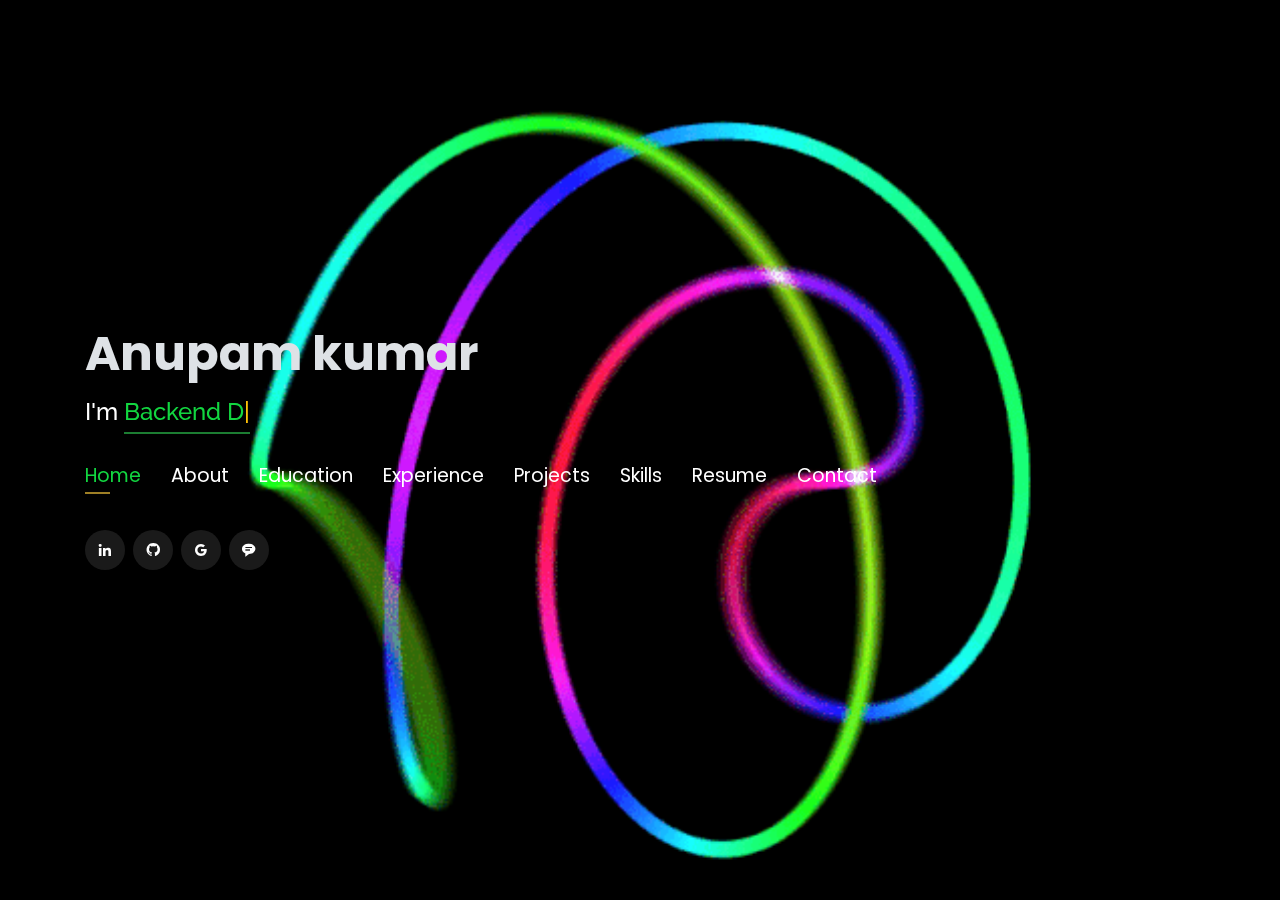
==== index.html @ 12efa213 "first commit" ====
<!DOCTYPE html>
<html lang="en">

<head>
  <!-- Google Tag Manager -->
  <script>(function(w,d,s,l,i){w[l]=w[l]||[];w[l].push({'gtm.start':
  new Date().getTime(),event:'gtm.js'});var f=d.getElementsByTagName(s)[0],
  j=d.createElement(s),dl=l!='dataLayer'?'&l='+l:'';j.async=true;j.src=
  'https://www.googletagmanager.com/gtm.js?id='+i+dl;f.parentNode.insertBefore(j,f);
  })(window,document,'script','dataLayer','GTM-5BB8W2X');</script>
  <!-- End Google Tag Manager -->
  <link rel="icon" type="image/png" href="/favicon.png"/>
  <meta charset="utf-8">
  <meta content="width=device-width, initial-scale=1.0" name="viewport">

  <title>Anupam Kumar</title>
  <meta content="" name="descriptison">
  <meta content="" name="keywords">

  <!-- Google Fonts -->
  <link href="https://fonts.googleapis.com/css?family=Open+Sans:300,300i,400,400i,600,600i,700,700i|Raleway:300,300i,400,400i,500,500i,600,600i,700,700i|Poppins:300,300i,400,400i,500,500i,600,600i,700,700i" rel="stylesheet">

  <!-- Vendor CSS Files -->
  <link href="assets/vendor/bootstrap/css/bootstrap.min.css" rel="stylesheet">
  <link href="assets/vendor/icofont/icofont.min.css" rel="stylesheet">
  <link href="assets/vendor/remixicon/remixicon.css" rel="stylesheet">
  <link href="assets/vendor/owl.carousel/assets/owl.carousel.min.css" rel="stylesheet">
  <link href="assets/vendor/boxicons/css/boxicons.min.css" rel="stylesheet">
  <link href="assets/vendor/venobox/venobox.css" rel="stylesheet">

  <!-- Template Main CSS File -->
  <link href="assets/css/style.css" rel="stylesheet">


  <!-- Global site tag (gtag.js) - Google Analytics -->
  <script async src="https://www.googletagmanager.com/gtag/js?id=UA-169007209-3"></script>
  <script>
    window.dataLayer = window.dataLayer || [];
    function gtag(){dataLayer.push(arguments);}
    gtag('js', new Date());

    gtag('config', 'UA-169007209-3');
  </script>


<!-- here goes the css for form -->


</head>

<body>
  
  <!-- Google Tag Manager (noscript) -->
  <noscript><iframe src="https://www.googletagmanager.com/ns.html?id=GTM-5BB8W2X"
  height="0" width="0" style="display:none;visibility:hidden"></iframe></noscript>
  <!-- End Google Tag Manager (noscript) -->
  <!-- ======= Header ======= -->
  <header id="header" class="header-tops">

    <div class="container">

      <h1><a href="index.html">Anupam kumar</a></h1>
      <h2 style="color:#fff">I'm <span class="typing" style="color:#12D640"></span></h2>
      <nav class="nav-menu d-none d-lg-block">
        <ul>
          <li class="active"><a href="#header"> <span>Home</span></a></li>
          <li><a href="#about"><span>About</span></a></li>
          <li><a href="#education"> <span>Education</span></a></li>
          <li><a href="#experience"> <span>Experience</span></a></li>
<!--          <li><a href="#projects"> <span>Projects</span></a></li>-->
          <li><a href="#portfolio"> <span>Projects</span></a></li>
          <li><a href="#skills"> <span>Skills</span></a></li>
          <li><a href="https://drive.google.com/file/d/1NU1OjI6oSIIse2gPGOGse52-xG4nlVmq/view?usp=sharing"> <span>Resume</span></a></li>
          <!-- <li><a href="#links"> <span>Resume & Links</span></a></li> -->
          <li><a href="#contacts"> <span>Contact</span></a></li>

        </ul>
      </nav><!-- .nav-menu -->

      <div class="social-links">
          <a href="https://www.linkedin.com/in/anupamkumar12" target="_blank" class="linkedin"><i class="bx bxl-linkedin"></i></a>
          <a href="https://www.github.com/Anupamsingh12" target="_blank" class="github"><i class="bx bxl-github"></i></a>
          <a href="mailto:anupmsingh12@gmail.com" target="_blank" class="google"><i class="bx bxl-google"></i></a>
        
              <br>  <a href="projects/sendmail.php" data-gall="portfolioDetailsGallery" data-vbtype="iframe" class="venobox" title="Project Details"><i class='bx bxs-message-rounded-detail'></i><br></a>
             
             
    </div></center>
      </div>

    </div>
  </header><!-- End Header -->

  <!-- ======= About Section ======= -->
  <section id="about" class="about">

    <!-- ======= About Me ======= -->
    <div class="about-me container">

      <div class="section-title">
        <h2>About</h2>
      </div>

      <div class="row">
        <div class="col-lg-4" data-aos="fade-right">
          <img src="assets/img/me2.jpg" class="img-fluid" alt="">
        </div>
        <div class="col-lg-8 pt-4 pt-lg-0 content" data-aos="fade-left">
          <p>Flexible and enthusiastic developer with a keen interest in software development and artificial intelligence. By comprehensive exposure
            to the underlying concepts and applying them vividly to various projects, my love for these domains came into being.
            I am a passionate individual who thrives to build and apply algorithms to solve real-world industry problems.
          </p>
          <div class="row">
            <div class="col-lg-6">
              <ul>
                <li><i class="icofont-rounded-right"></i> <strong>Birthday:</strong> 10 January 2000</li>
                <li><i class="icofont-rounded-right"></i> <strong>Phone:</strong> +91 7814162408</li>
              </ul>
            </div>
            <div class="col-lg-6">
              <ul>
                <li><i class="icofont-rounded-right"></i> <strong>City:</strong> begusarai,Bihar, India,851127</li>
                <li><i class="icofont-rounded-right"></i> <strong>Email:</strong> anupmsingh12@gmail.com</li>
              </ul>
            </div>
          </div>
        </div>
      </div>

    </div><!-- End About Me -->

    <!-- ======= Interests ======= -->
    <div class="interests container">

      <div class="section-title">
        <h2>Interests</h2>
      </div>

      <div class="row">
        <div class="col-lg-3 col-md-4">
          <div class="icon-box">
            <i class="ri-global-line" style="color: #ffbb2c;"></i>
            <h3>Software Development</h3>
          </div>
        </div>
        <div class="col-lg-3 col-md-4 mt-4 mt-md-0">
          <div class="icon-box">
            <i class="ri-database-2-line" style="color: #5578ff;"></i>
            <h3>Machine Learning</h3>
          </div>
        </div>
        <div class="col-lg-3 col-md-4 mt-4 mt-md-0">
          <div class="icon-box">
            <i class="ri-camera-3-line" style="color: #e80368;"></i>
            <h3>Computer Vision</h3>
          </div>
        </div>
        <div class="col-lg-3 col-md-4 mt-4 mt-lg-0">
          <div class="icon-box">
            <i class="ri-english-input" style="color: #1c7d32;"></i>
            <h3>Natural Language Processing</h3>
          </div>
        </div>
        <div class="col-lg-3 col-md-4 mt-4">
          <div class="icon-box">
            <i class="ri-code-s-slash-fill" style="color: #28a745;"></i>
            <h3>Software Engineering</h3>
          </div>
        </div>
        <div class="col-lg-3 col-md-4 mt-4">
          <div class="icon-box">
            <i class="ri-bar-chart-box-line" style="color: #f1081f;"></i>
            <h3>Visualization</h3>
          </div>
        </div>
        <div class="col-lg-3 col-md-4 mt-4">
          <div class="icon-box">
            <i class="ri-file-list-3-line" style="color: #47aeff;"></i>
            <h3>Algorithms</h3>
          </div>
        </div>
        <div class="col-lg-3 col-md-4 mt-4">
          <div class="icon-box">
            <i class="ri-image-line" style="color: #ffc107;"></i>
            <h3>Image Processing</h3>
          </div>
        </div>
      </div>

    </div><!-- End Interests -->
  </section><!-- End About Section -->



  <!-- ======= Education Section ======= -->
  <section id="education" class="services">
    <div class="container">
      <div class="section-title">
        <h2>Education</h2>
      </div>
      <div class="row">
        <div class="col-lg-12" data-aos="fade-up" style="display: inline-block;">


            <div class="col-md-4 mt-4 mt-md-0 icon-box" data-aos="fade-up" data-aos-delay="100" style="padding:0px 0px;padding-bottom: 5px;display: inline-block;">
              <img src="assets/img/education/lpu.jpg" class="img-fluid" alt="">
              <!-- <h4 style="text-align:left;"><a href="https://www.asu.edu/" target="_blank" style="color:#12d640">Arizona State University</a><br> </h4> -->
              <p style="text-align:left;color:#fff;padding: 5px 10px;"><em>B.Tech(Hons.). in Computer Science</em></p>
              <h5 style="text-align:left;padding: 0px 10px;">1 July 2018 - Present</h5>
              <h6 style="text-align:left;color:#fff;padding: 0px 10px;">relevant Coursework</h6>
              <ul style="text-align:left;color:#fff;">
                <li>Data science</li>
                <li>Web development</li>
                <li>Foundation Of Algorithms</li>
              </ul>
            </div>
            <div class="col-md-4 mt-4 mt-md-0 icon-box" data-aos="fade-up" data-aos-delay="100" style="padding:0px 0px;padding-bottom: 5px;display: inline-block;">
              <img src="assets/img/education/sfs.png" class="img-fluid" alt="">
              <!-- <h4 style="text-align:left;"><a href="https://ahduni.edu.in/" target="_blank" style="color:#12d640">Ahmedabad University</a><br> </h4> -->
              <p style="text-align:left;color:#fff;padding: 5px 10px;"><em>Matriculation and Intermediate</em></p>
              <h5 style="text-align:left;padding: 0px 10px;">march 2015 - march 2017</h5>
              <h6 style="text-align:left;color:#fff;padding: 0px 10px;">Relevant Coursework</h6>
              <ul style="text-align:left;color:#fff;">
                <!-- <li>Data Structures &amp; Algorithms</li> -->
                <li>Physics</li>
                <!-- <li>Operating Systems</li> -->
                <li>chemistry</li>
                <li>Mathematics</li>
                <!-- <li>Computer Vision</li> -->
              </ul>
            </div>
          </div>
        </div>
      </div>


    <div class="portfolio">
    <div class="container">
      <div class="section-title">
        <h2>Online Certification</h2>
      </div>

      <div class="row portfolio-container" style="position: relative; height: 437.75px;">

         <div class="col-lg-4 col-md-6 portfolio-item filter-app" style="position: absolute; left: 0px; top: 0px;">
          <div class="portfolio-wrap">
            <img src="assets/img/certification/ebox.png" class="img-fluid" alt="">
            <div class="portfolio-info">
              <h4>Java</h4>
              <div class="portfolio-links">
                <a href="https://drive.google.com/file/d/12Aes1IVSeDxlJx2y1OiAWIaRUQjq3otf/view?usp=sharing" target="_blank" title="Certificate"><i class="bx bx-link"></i></a>
              </div>
            </div>
           </div>
          </div>

        <div class="col-lg-4 col-md-6 portfolio-item filter-app" style="position: absolute; left: 370px; top: 0px;">
          <div class="portfolio-wrap">
            <img src="assets/img/certification/kaggle.png" class="img-fluid" alt="">
            <div class="portfolio-info">
              <h4>introduction to machine learning</h4>
              <div class="portfolio-links">
                <a href="https://drive.google.com/file/d/1kvhrOvE-CWPiLI0exNDGuZQAUrwc5JkM/view?usp=sharing" target="_blank" title="Certificate"><i class="bx bx-link"></i></a>
              </div>
            </div>
          </div>
        </div>

        <div class="col-lg-4 col-md-6 portfolio-item filter-app" style="position: absolute; left: 740px; top: 0px;">
          <div class="portfolio-wrap">
            <img src="assets/img/certification/learnmall.png" class="img-fluid" alt="">
            <div class="portfolio-info">
              <h4>data science bootcamp</h4>
              <div class="portfolio-links">
                <a href="https://drive.google.com/file/d/16VmuNgab9q4-Um8GVE4U0iB0DQP47SGy/view?usp=sharing"><i class="bx bx-link"></i></a>
              </div>
            </div>
          </div>
        </div>

        <div class="col-lg-4 col-md-6 portfolio-item filter-project" style="position: absolute; left: 0px; top: 218.875px;">
          <div class="portfolio-wrap">
            <img src="assets/img/certification/gl.png" class="img-fluid" alt="">
            <div class="portfolio-info">
              <h4>data visualisation using tableu</h4>
              <div class="portfolio-links">
                <a href="https://olympus1.greatlearning.in/course_certificate/HURLMGUX" target="_blank" title="Certificate"><i class="bx bx-link"></i></a>
              </div>
            </div>
          </div>
        </div>

        <div class="col-lg-4 col-md-6 portfolio-item filter-project" style="position: absolute; left: 370px; top: 218.875px;">
          <div class="portfolio-wrap">
            <img src="assets/img/certification/gl.png" class="img-fluid" alt="">
            <div class="portfolio-info">
              <h4>neural network and deep lerning</h4>
              <div class="portfolio-links">
                <a href="https://olympus1.greatlearning.in/course_certificate/LFZDYBSR" target="_blank" title="Certificate"><i class="bx bx-link"></i></a>
              </div>
            </div>
          </div>
        </div>


        <div class="col-lg-4 col-md-6 portfolio-item filter-project" style="position: absolute; left: 740px; top: 218.875px;">
          <div class="portfolio-wrap">
            <img src="assets/img/certification/dai.jpg" class="img-fluid" alt="">
            <div class="portfolio-info">
              <h4>Neural Networks and Deep Learning</h4>
              <div class="portfolio-links">
                <a href="#" target="_blank" title="Certificate"><i class="bx bx-link"></i></a>
              </div>
            </div>
          </div>
        </div>

      </div>
    </div>
    </div>

  </section>
  <!-- End Education Section -->



  <!-- Start Experience Section -->

  <section id="experience" class="services">
    <div class="container">
      <div class="section-title">
        <h2>Experience</h2>
      </div>
      <div class="row">
          <div class="col-lg-12" data-aos="fade-up">
              <div class="col-md-12 mt-4 mt-md-0 icon-box" data-aos="fade-up" data-aos-delay="100">
                <h4 style="text-align:left;"><a href="https://www.pomonart.com" style="color:#12d640">pomonart.com</a><br> </h4>
                <h5 style="text-align:left;">July 2020 - August 2020</h5>
                <p style="text-align:left;color:#fff"><em>frelancer as a backend developer</em></p>
                <ul style="text-align:left;">
                  <li>Responsible for the design and development of backend application of pomonart.com.</li>
                  <li>integrating third party APIs for email and sms</li>
                  <li>Got exposure of working with server side language such as php.</li>
                </ul>
              </div>
              <div class="col-md-12 mt-4 mt-md-0 icon-box" data-aos="fade-up" data-aos-delay="100">
                <h4 style="text-align:left;"><a href="https://www.tripzilaa.com/" target="_blank" style="color:#12d640">tripzilaa.com</a><br> </h4>
                <h5 style="text-align:left;">january 2021 - march 2021</h5>
                <p style="text-align:left;color:#fff"><em>freelancer as backend developer</em></p>
                <ul style="text-align:left;">
                  <li>developed a full fleged working site for online cab booking service </li>
                  <li>Designed pipeline of the whole project to get it incorporated in the product of the company. </li>
                  <li>integratred location api, distance matrics Api and razor pay payment gateway</li>
                </ul>
              </div>
              <div class="col-md-12 mt-4 mt-md-0 icon-box" data-aos="fade-up" data-aos-delay="100">
                <h4 style="text-align:left;"><a href="https://www.bixlash.com" target="_blank" style="color:#12d640">Bixlash.com</a><br> </h4>
                <h5 style="text-align:left;">may 2021 - july 2021</h5>
                <p style="text-align:left;color:#fff"><em>backend developer</em></p>
                <ul style="text-align:left;">
                  <li>Worked on development of full backend of online digital e-com site</li>
                  <li>Implemented email and sms api, product purchasing and uploading and payment features</li>
                </ul>
            </div>
          </div>
        </div>
    </div>
  </section>

  <!-- End Experience Section -->



  <!-- Start Project Section -->
  <section id="portfolio" class="portfolio">
    <div class="container">

      <div class="section-title">
        <h2>Projects</h2>
      </div>

      <div class="row">
        <div class="col-lg-12 d-flex justify-content-center">
          <ul id="portfolio-flters">
            <li data-filter="*" class="filter-active">All</li>
            <li data-filter=".filter-app">Web-App</li>
            <li data-filter=".filter-project">Project</li>
          </ul>
        </div>
      </div>

      <div class="row portfolio-container">

        <div class="col-lg-4 col-md-6 portfolio-item filter-app">
          <center><h4>tripzilaa.com</h4></center>
          <div class="portfolio-wrap">
            <img src="assets/img/project/index.png" class="img-fluid" alt="">
            <div class="portfolio-info">
              
              <div class="portfolio-links">
                <a href="projects/musicplayer.html" data-gall="portfolioDetailsGallery" data-vbtype="iframe" class="venobox" title="Project Details"><i class="bx bx-info-circle"></i></a>
              </div>
            </div>
          </div>
        </div>

        <div class="col-lg-4 col-md-6 portfolio-item filter-app">
          <center><h4>cvd. Alert system</h4></center>
          <div class="portfolio-wrap">
            <img src="assets/img/project/cvd.png" class="img-fluid" alt="">
            <div class="portfolio-info">
              
              <div class="portfolio-links">
                <a href="projects/recommender.html" data-gall="portfolioDetailsGallery" data-vbtype="iframe" class="venobox" title="Project Details"><i class="bx bx-info-circle"></i></a>
              </div>
            </div>
          </div>
        </div>

        <div class="col-lg-4 col-md-6 portfolio-item filter-app">
          <center><h4>Bixlash.com</h4></center>
          <div class="portfolio-wrap">
            <img src="assets/img/project/bix.png" class="img-fluid" alt="">
            <div class="portfolio-info">
              <div class="portfolio-links">
                <a href="projects/todo.html" data-gall="portfolioDetailsGallery" data-vbtype="iframe" class="venobox" title="Project Details"><i class="bx bx-info-circle"></i></a>
              </div>
            </div>
          </div>
        </div>

        <div class="col-lg-4 col-md-6 portfolio-item filter-app">
          <br>
          <center><h4>swapreel</h4></center>
          <div class="portfolio-wrap">
            <img src="assets/img/project/social.png" class="img-fluid" alt="">
            <div class="portfolio-info">
              <div class="portfolio-links">
                <a href="projects/ml.html" data-gall="portfolioDetailsGallery" data-vbtype="iframe" class="venobox" title="Project Details"><i class="bx bx-info-circle"></i></a>
              </div>
            </div>
          </div>
        </div>

        <div class="col-lg-4 col-md-6 portfolio-item filter-app">
          <br>
          <center><h4>live chat room</h4></center>
          <div class="portfolio-wrap">
            <img src="assets/img/project/blog.jpg" class="img-fluid" alt="">
            <div class="portfolio-info">
              <div class="portfolio-links">
                <a href="projects/chatroom.html" data-gall="portfolioDetailsGallery" data-vbtype="iframe" class="venobox" title="Project Details"><i class="bx bx-info-circle"></i></a>
              </div>
            </div>
          </div>
        </div>

        <div class="col-lg-4 col-md-6 portfolio-item filter-project">
          <br>
          <center><h4>Mood player</h4></center>
          <div class="portfolio-wrap">
            <img src="assets/img/project/mus.png" class="img-fluid" alt="">
            <div class="portfolio-info">
              <div class="portfolio-links">
                <a href="projects/vdg.html" data-gall="portfolioDetailsGallery" data-vbtype="iframe" class="venobox" title="Project Details"><i class="bx bx-info-circle"></i></a>
              </div>
            </div>
          </div>
        </div>

        <div class="col-lg-4 col-md-6 portfolio-item filter-project">
          <br>
          <center><h4>House price prediction</h4></center>
          <div class="portfolio-wrap">
            <img src="assets/img/project/house.png" class="img-fluid" alt="">
            <div class="portfolio-info">
              <h4>Resume Section Classifier</h4>
              <div class="portfolio-links">
                <a href="projects/resume.html" data-gall="portfolioDetailsGallery" data-vbtype="iframe" class="venobox" title="Project Details"><i class="bx bx-info-circle"></i></a>
              </div>
            </div>
          </div>
        </div>

        <div class="col-lg-4 col-md-6 portfolio-item filter-project">
          <br>
          <center><h4>ipl dataset analysis</h4></center>
          <div class="portfolio-wrap">
            <img src="assets/img/project/ipl.png" class="img-fluid" alt="">
            <div class="portfolio-info">
              <div class="portfolio-links">
                <a href="projects/gan.html" data-gall="portfolioDetailsGallery" data-vbtype="iframe" class="venobox" title="Project Details"><i class="bx bx-info-circle"></i></a>
              </div>
            </div>
          </div>
        </div>
         <div class="col-lg-4 col-md-6 portfolio-item filter-project">
          <br>
          <center><h4>attention span detector</h4></center>
          <div class="portfolio-wrap">
            <img src="assets/img/project/attention.png" class="img-fluid" alt="">
            <div class="portfolio-info">
              <div class="portfolio-links">
                <a href="projects/attention.html" data-gall="portfolioDetailsGallery" data-vbtype="iframe" class="venobox" title="Project Details"><i class="bx bx-info-circle"></i></a>
              </div>
            </div>
          </div>
        </div>
      </div>
    </div>
  </section>

  <!-- End Project Section -->



  <!-- Start Skills Section -->

  <section id="skills" class="services">
    <div class="container">
      <div class="section-title">
        <h2>Skills</h2>
      </div>
      <div class="row">
        <div class="col-lg-12" data-aos="fade-up">
          <div class="col-md-12 mt-4 mt-md-0 icon-box" data-aos="fade-up" data-aos-delay="100" style="background:#fff">
            <h4 style="text-align:left;color:#09203a">Languages and Databases</h4>
                <p style="text-align:left;">
                  <img src="https://www.vectorlogo.zone/logos/python/python-horizontal.svg" alt="vectorlogo.zone" height="50" width="150">
                  <img src="https://www.vectorlogo.zone/logos/java/java-horizontal.svg" alt="vectorlogo.zone" height="50" width="120">
                  <img src="https://www.vectorlogo.zone/logos/w3_html5/w3_html5-ar21.svg" alt="vectorlogo.zone">
                  <img src="https://upload.wikimedia.org/wikipedia/commons/d/d5/CSS3_logo_and_wordmark.svg" alt="upload.wikimedia.org" height="60" width="90">
                  <img src="https://www.vectorlogo.zone/logos/mysql/mysql-horizontal.svg" alt="vectorlogo.zone" height="70" width="130">
                  <img src="https://www.vectorlogo.zone/logos/postgresql/postgresql-horizontal.svg" alt="vectorlogo.zone" height="50" width="190">

                </p>
            </div>
            <div class="col-md-12 mt-4 mt-md-0 icon-box" data-aos="lefade-up" data-aos-delay="100" style="background:#fff">
              <h4 style="text-align:left;color:#09203a">Frameworks</h4>
                <p style="text-align:left;">
                  <img src="https://www.vectorlogo.zone/logos/pocoo_flask/pocoo_flask-ar21.svg" alt="vectorlogo.zone">
                  <img src="https://www.vectorlogo.zone/logos/djangoproject/djangoproject-ar21.svg" alt="vectorlogo.zone">
                  <img src="https://www.vectorlogo.zone/logos/getbootstrap/getbootstrap-ar21.svg" alt="vectorlogo.zone">
                  <img src="https://www.vectorlogo.zone/logos/tensorflow/tensorflow-ar21.svg" alt="vectorlogo.zone">
                
                  <img src="https://www.vectorlogo.zone/logos/opencv/opencv-ar21.svg" alt="vectorlogo.zone">
                  <img src="https://upload.wikimedia.org/wikipedia/commons/0/05/Scikit_learn_logo_small.svg" alt="upload.wikimedia.org" width="90" height="70">
              </p>
          </div>
          <div class="col-md-12 mt-4 mt-md-0 icon-box" data-aos="lefade-up" data-aos-delay="100" style="background:#fff">
              <h4 style="text-align:left;color:#09203a">Tools</h4>
                <p style="text-align:left;">
                  <img src="https://www.vectorlogo.zone/logos/git-scm/git-scm-ar21.svg" alt="vectorlogo.zone">
                  <img src="https://www.vectorlogo.zone/logos/amazon_aws/amazon_aws-ar21.svg" alt="vectorlogo.zone">
                  <img src="https://www.vectorlogo.zone/logos/heroku/heroku-ar21.svg" alt="vectorlogo.zone">
                  <img src="https://www.vectorlogo.zone/logos/jupyter/jupyter-ar21.svg" alt="vectorlogo.zone">
              </p>
          </div>
        </div>
      </div>
    </div>
  </section>

  <!-- End Skills Section -->




  <!-- Start Links section -->
  <section id="links" class="services">
    <div class="container">
      <div class="section-title">
        <h2>Resume & Links</h2>
      </div>
      <div class="row">
        <div class="col-md-3 mt-4 mt-md-0 icon-box" data-aos="fade-up" data-aos-delay="100">
          <a href="https://drive.google.com/file/d/1NU1OjI6oSIIse2gPGOGse52-xG4nlVmq/view?usp=sharing" target="_blank"><div class="icon"><i class="icofont-page"></i></div></a>
          <h4 class="title"><a href="https://drive.google.com/file/d/1NU1OjI6oSIIse2gPGOGse52-xG4nlVmq/view?usp=sharing" target="_blank">Resume</a></h4>
          <p class="description" style="color:#fff;">The link contains downloadable resume</p>
        </div>
        <div class="col-md-3 mt-4 mt-md-0 icon-box" data-aos="fade-up">
          <a href="https://github.com/rajaprerak/LeetCode_Problems" target="_blank"><div class="icon"><i class="icofont-link"></i></div></a>
          <h4 class="title"><a href="https://github.com/rajaprerak/LeetCode_Problems" target="_blank">LeetCode Repository</a></h4>
          <p class="description" style="color:#fff;"> The github repository contains leetcode problems solution in python.</p>
        </div>
       
      </div>
    </div>
  </section> <!--End Links Section -->


  <!-- Start Contact Section -->

  <section id="contacts" class="contact">
    <div class="container">

      <div class="section-title">
        <h2>Contact</h2>
      </div>

      <div class="row mt-2">

        <div class="col-md-6 d-flex align-items-stretch">
          <div class="info-box">
            <i class="bx bx-map"></i>
            <h3>My Address</h3>
            <p>near uco bank, Birpur</p>
            <p>Begusarai, Bihar</p>
            <p>India, 851127</p>
          </div>
        </div>

        <div class="col-md-6 mt-4 mt-md-0 d-flex align-items-stretch">
          <div class="info-box">
            <i class="bx bx-share-alt"></i>
            <h3>Social Profiles</h3>
            <div class="social-links">
              <a href="https://www.linkedin.com/in/anupamkumar12" target="_blank" class="linkedin"><i class="bx bxl-linkedin"></i></a>
              <a href="https://www.github.com/Anupamsingh12" target="_blank" class="github"><i class="bx bxl-github"></i></a>
              <a href="mailto:anupmsingh12@gmail.com" target="_blank" class="google"><i class="bx bxl-google"></i></a>

            </div>
          </div>
        </div>

        <div class="col-md-6 mt-4 d-flex align-items-stretch">
          <div class="info-box">
            <i class="bx bx-envelope"></i>
            <h3>Email</h3>
            <p>anupmsingh12@gmail.com</p>
            <p>anupmkumar10@gmail.com</p>
          </div>
        </div>
        <div class="col-md-6 mt-4 d-flex align-items-stretch">
          <div class="info-box">
            <i class="bx bx-phone-call"></i>
            <h3>Contact</h3>
            <p>+91 7814162408</p>
          </div>
        </div>
      </div>
     <div class="col-lg-4 col-md-6 portfolio-item filter-app">
          
          
            
            
              
              <div class="portfolio-links">
              <br><center>  <a href="projects/sendmail.php" data-gall="portfolioDetailsGallery" data-vbtype="iframe" class="venobox" title="Project Details"><button style="width: 250px; height: 50px;  background-color:#283b59; color: #12d640;">send direct message</button><br></a></center>
             
              </div>
         
        </div>
    </div>
  </section>

  <!-- End Contact Section -->

  <!-- Vendor JS Files -->
  <script src="assets/vendor/jquery/jquery.min.js"></script>
  <script src="assets/vendor/bootstrap/js/bootstrap.bundle.min.js"></script>
  <script src="assets/vendor/jquery.easing/jquery.easing.min.js"></script>
  <script src="assets/vendor/php-email-form/validate.js"></script>
  <script src="assets/vendor/waypoints/jquery.waypoints.min.js"></script>
  <script src="assets/vendor/counterup/counterup.min.js"></script>
  <script src="assets/vendor/owl.carousel/owl.carousel.min.js"></script>
  <script src="assets/vendor/isotope-layout/isotope.pkgd.min.js"></script>
  <script src="assets/vendor/venobox/venobox.min.js"></script>
  <script src="assets/vendor/typed.js/typed.min.js"></script>
  <script type="text/javascript">
    var typed = new Typed('.typing',{
      strings: ["Backend Developer","data Scientist","freelancer"],
      loop: true,
      typeSpeed: 65,
      backSpeed: 65
    });
  </script>

  <!-- Template Main JS File -->
  <script src="assets/js/main.js"></script>

</body>

</html>
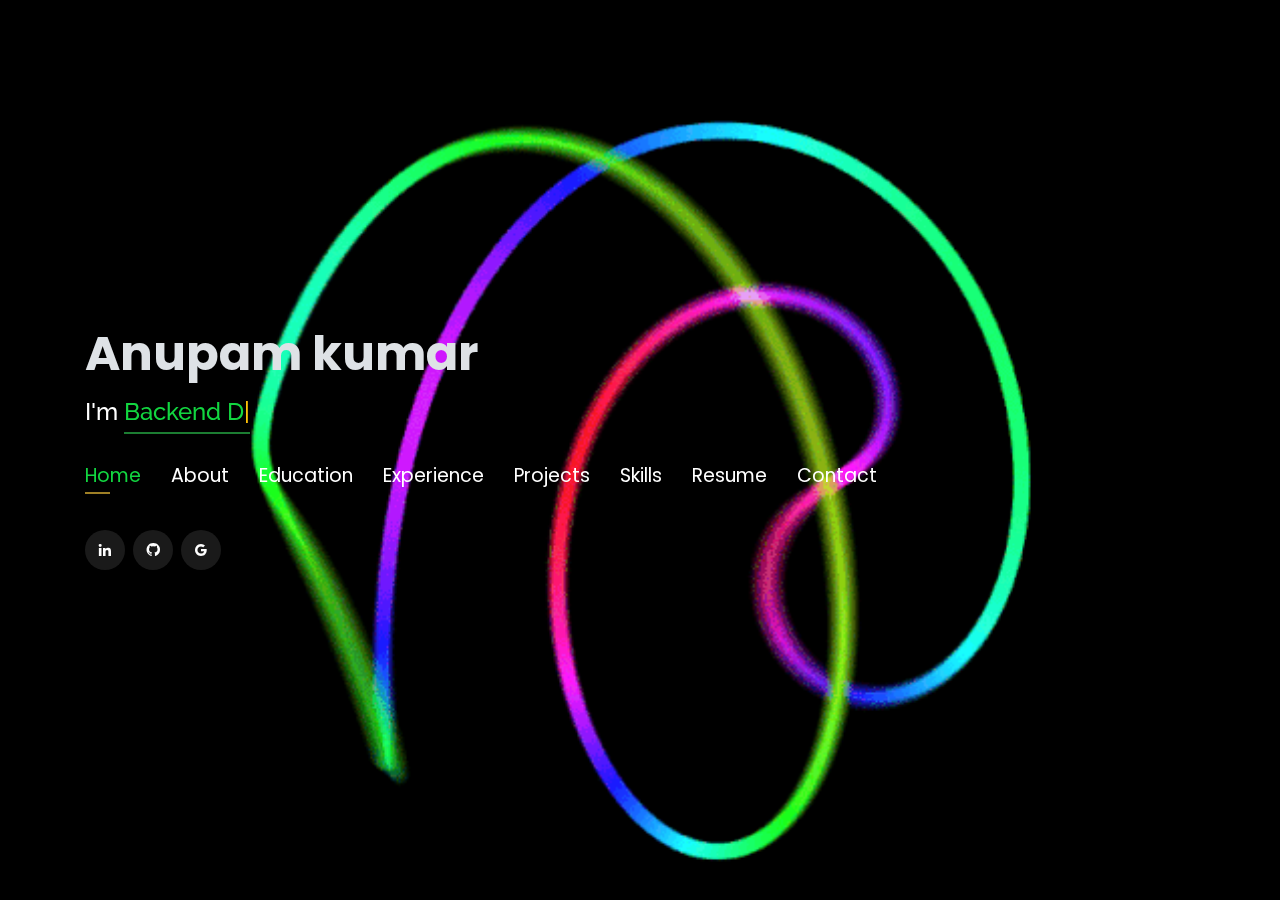
==== commit 75631f41: "updated sendmail" ====
--- a/index.html
+++ b/index.html
@@ -82,7 +82,7 @@
           <a href="https://www.github.com/Anupamsingh12" target="_blank" class="github"><i class="bx bxl-github"></i></a>
           <a href="mailto:anupmsingh12@gmail.com" target="_blank" class="google"><i class="bx bxl-google"></i></a>
         
-              <br>  <a href="projects/sendmail.php" data-gall="portfolioDetailsGallery" data-vbtype="iframe" class="venobox" title="Project Details"><i class='bx bxs-message-rounded-detail'></i><br></a>
+<!--               <br>  <a href="projects/sendmail.php" data-gall="portfolioDetailsGallery" data-vbtype="iframe" class="venobox" title="Project Details"><i class='bx bxs-message-rounded-detail'></i><br></a> -->
              
              
     </div></center>
@@ -646,7 +646,7 @@
             
               
               <div class="portfolio-links">
-              <br><center>  <a href="projects/sendmail.php" data-gall="portfolioDetailsGallery" data-vbtype="iframe" class="venobox" title="Project Details"><button style="width: 250px; height: 50px;  background-color:#283b59; color: #12d640;">send direct message</button><br></a></center>
+<!--               <br><center>  <a href="projects/sendmail.php" data-gall="portfolioDetailsGallery" data-vbtype="iframe" class="venobox" title="Project Details"><button style="width: 250px; height: 50px;  background-color:#283b59; color: #12d640;">send direct message</button><br></a></center> -->
              
               </div>
          
